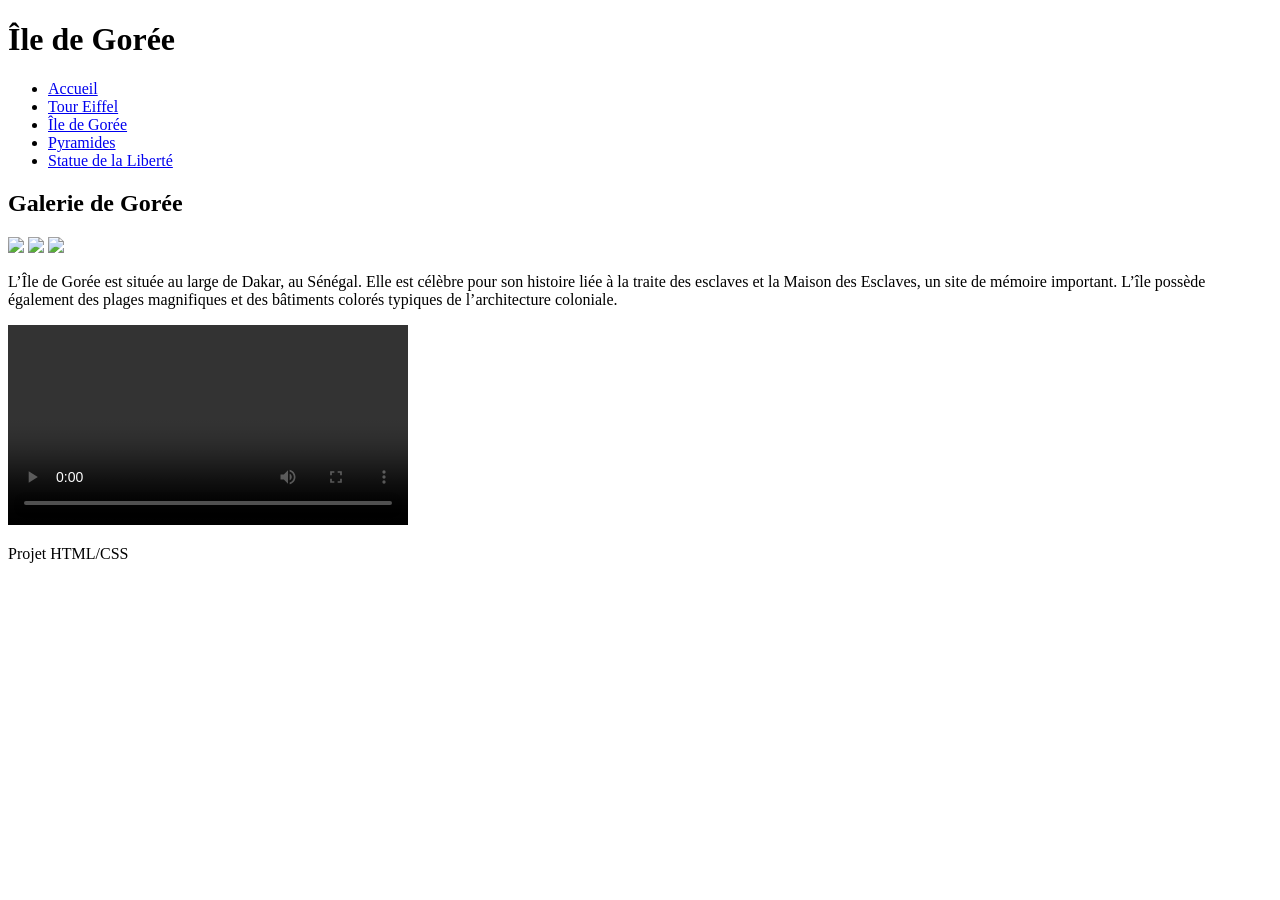
==== goree.html @ 7a69c359 "Add files via upload" ====
<!DOCTYPE html>
<html>
<head>
<meta charset="UTF-8">
<title>Île de Gorée</title>
<link rel="stylesheet" href="css/style.css">
</head>

<body>

<header>
<h1>Île de Gorée</h1>
</header>

<nav>
<ul>
<li><a href="index.html">Accueil</a></li>
<li><a href="tourEiffel.html">Tour Eiffel</a></li>
<li><a href="goree.html">Île de Gorée</a></li>
<li><a href="pyramides.html">Pyramides</a></li>
<li><a href="statue.html">Statue de la Liberté</a></li>
</ul>
</nav>

<section>
<h2>Galerie de Gorée</h2>

<div class="gallery">
<img src="images/goree.jpg" width="400">
<img src="images/goree1.jpg" width="400">
<img src="images/goree2.jpg" width="400">
</div>

<p>
        L’Île de Gorée est située au large de Dakar, au Sénégal.  
        Elle est célèbre pour son histoire liée à la traite des esclaves et la Maison des Esclaves, un site de mémoire important.  
        L’île possède également des plages magnifiques et des bâtiments colorés typiques de l’architecture coloniale.
</p>

<video width="400" controls>
<source src="video/goree.mp4" type="video/mp4">
</video>

</section>

<footer>
<p>Projet HTML/CSS</p>
</footer>

</body>
</html>
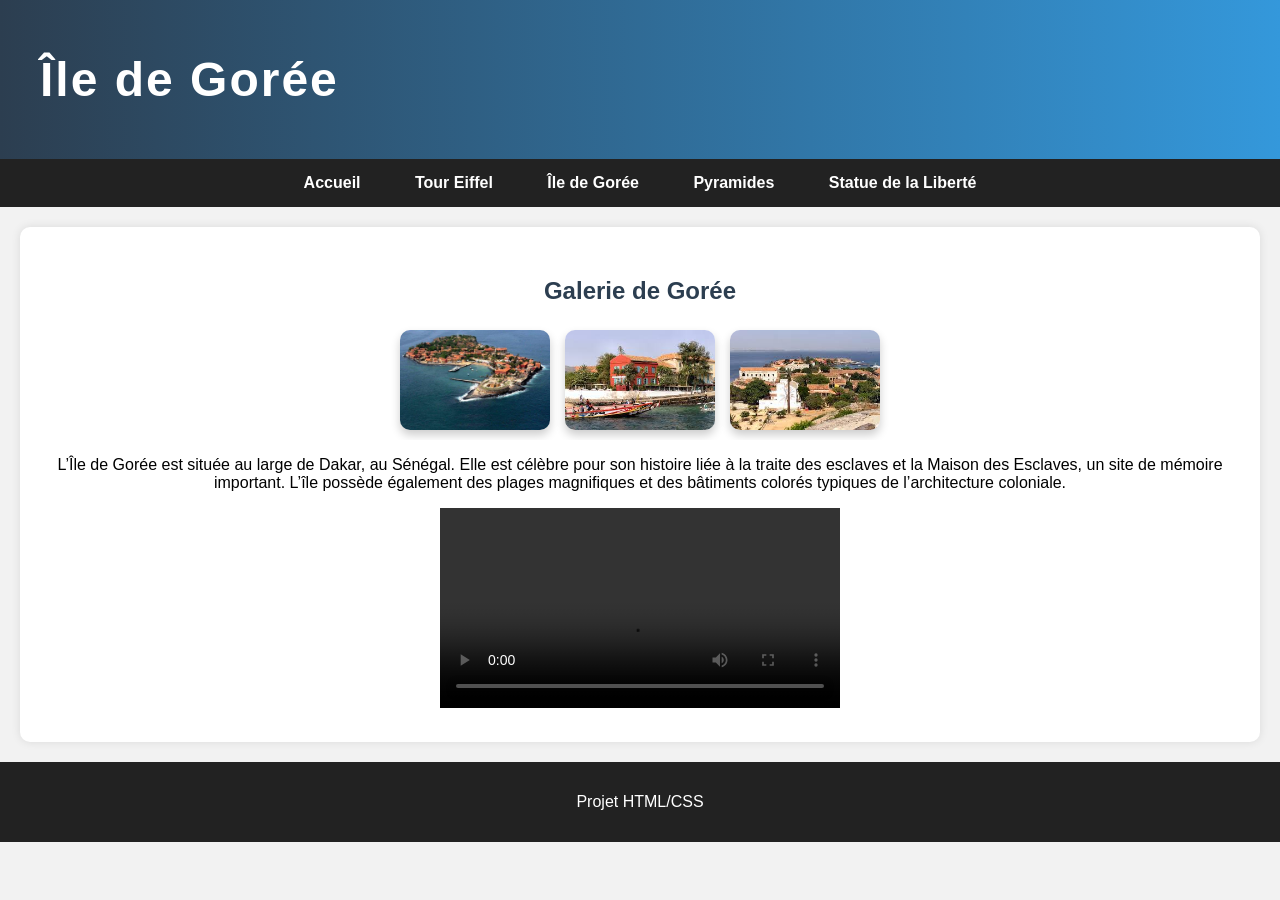
==== commit 36f0c233: "Initial commit" ====
--- a/goree.html
+++ b/goree.html
@@ -1,51 +1,51 @@
-<!DOCTYPE html>
-<html>
-<head>
-<meta charset="UTF-8">
-<title>Île de Gorée</title>
-<link rel="stylesheet" href="css/style.css">
-</head>
-
-<body>
-
-<header>
-<h1>Île de Gorée</h1>
-</header>
-
-<nav>
-<ul>
-<li><a href="index.html">Accueil</a></li>
-<li><a href="tourEiffel.html">Tour Eiffel</a></li>
-<li><a href="goree.html">Île de Gorée</a></li>
-<li><a href="pyramides.html">Pyramides</a></li>
-<li><a href="statue.html">Statue de la Liberté</a></li>
-</ul>
-</nav>
-
-<section>
-<h2>Galerie de Gorée</h2>
-
-<div class="gallery">
-<img src="images/goree.jpg" width="400">
-<img src="images/goree1.jpg" width="400">
-<img src="images/goree2.jpg" width="400">
-</div>
-
-<p>
-        L’Île de Gorée est située au large de Dakar, au Sénégal.  
-        Elle est célèbre pour son histoire liée à la traite des esclaves et la Maison des Esclaves, un site de mémoire important.  
-        L’île possède également des plages magnifiques et des bâtiments colorés typiques de l’architecture coloniale.
-</p>
-
-<video width="400" controls>
-<source src="video/goree.mp4" type="video/mp4">
-</video>
-
-</section>
-
-<footer>
-<p>Projet HTML/CSS</p>
-</footer>
-
-</body>
+<!DOCTYPE html>
+<html>
+<head>
+<meta charset="UTF-8">
+<title>Île de Gorée</title>
+<link rel="stylesheet" href="css/style.css">
+</head>
+
+<body>
+
+<header>
+<h1>Île de Gorée</h1>
+</header>
+
+<nav>
+<ul>
+<li><a href="index.html">Accueil</a></li>
+<li><a href="tourEiffel.html">Tour Eiffel</a></li>
+<li><a href="goree.html">Île de Gorée</a></li>
+<li><a href="pyramides.html">Pyramides</a></li>
+<li><a href="statue.html">Statue de la Liberté</a></li>
+</ul>
+</nav>
+
+<section>
+<h2>Galerie de Gorée</h2>
+
+<div class="gallery">
+<img src="images/goree.jpg" width="400">
+<img src="images/goree1.jpg" width="400">
+<img src="images/goree2.jpg" width="400">
+</div>
+
+<p>
+        L’Île de Gorée est située au large de Dakar, au Sénégal.  
+        Elle est célèbre pour son histoire liée à la traite des esclaves et la Maison des Esclaves, un site de mémoire important.  
+        L’île possède également des plages magnifiques et des bâtiments colorés typiques de l’architecture coloniale.
+</p>
+
+<video width="400" controls>
+<source src="video/goree.mp4" type="video/mp4">
+</video>
+
+</section>
+
+<footer>
+<p>Projet HTML/CSS</p>
+</footer>
+
+</body>
 </html>
--- a/css/style.css
+++ b/css/style.css
@@ -0,0 +1,104 @@
+body{
+    font-family: Arial, sans-serif;
+    margin:0;
+    background-color:#f2f2f2;
+}
+
+header{
+    background: linear-gradient(to right, #2c3e50, #3498db);
+    color:white;
+    display:flex;                 
+    align-items:center;           /* centre verticalement */
+    justify-content:space-between;/* espace entre logo et titre */
+    padding:20px 40px;
+    font-size:24px;
+    letter-spacing:2px;
+    text-align: center;
+}
+
+header img{
+    width:50px;
+    height:auto;
+}
+
+/* ===== Menu ===== */
+nav ul{
+    list-style:none;
+    background:#222;
+    padding:15px;
+    text-align:center;
+    margin:0;
+}
+
+nav ul li{
+    display:inline-block;  /* menu horizontal */
+    margin:0 10px;
+}
+
+nav ul li a{
+    color:white;
+    text-decoration:none;
+    font-weight:bold;
+    padding:8px 15px;
+    border-radius:5px;
+}
+
+nav ul li a:hover{
+    background:#3498db;
+    color:white;
+}
+
+/* ===== Section ===== */
+section{
+    padding:30px;
+    text-align:center;
+    background:white;
+    margin:20px;
+    border-radius:10px;
+    box-shadow:0 0 10px rgba(0,0,0,0.1);
+}
+
+/* ===== Images ===== */
+img{
+    margin-top:10px;
+    border-radius:10px;
+    box-shadow:0 5px 10px rgba(0,0,0,0.2);
+}
+
+/* ===== Footer ===== */
+footer{
+    background:#222;
+    color:white;
+    text-align:center;
+    padding:15px;
+    margin-top:20px;
+}
+
+/* ===== Titres ===== */
+h2{
+    color:#2c3e50;
+    margin-bottom:15px;
+}
+
+/* ===== Galerie horizontal ===== */
+.gallery{
+    display:flex;
+    justify-content:center;
+    gap:15px;
+    flex-wrap:nowrap;
+    overflow-x:auto;
+    padding-bottom:10px;
+    scroll-behavior:smooth;
+}
+
+.gallery img{
+    width:150px;  /* largeur reduite */
+    height:100px; /* hauteur reduite */
+    object-fit:cover;
+    transition: transform 0.3s, box-shadow 0.3s;
+}
+
+.gallery img:hover{
+    transform:scale(1.1);
+    box-shadow:0 10px 20px rgba(0,0,0,0.3);
+}
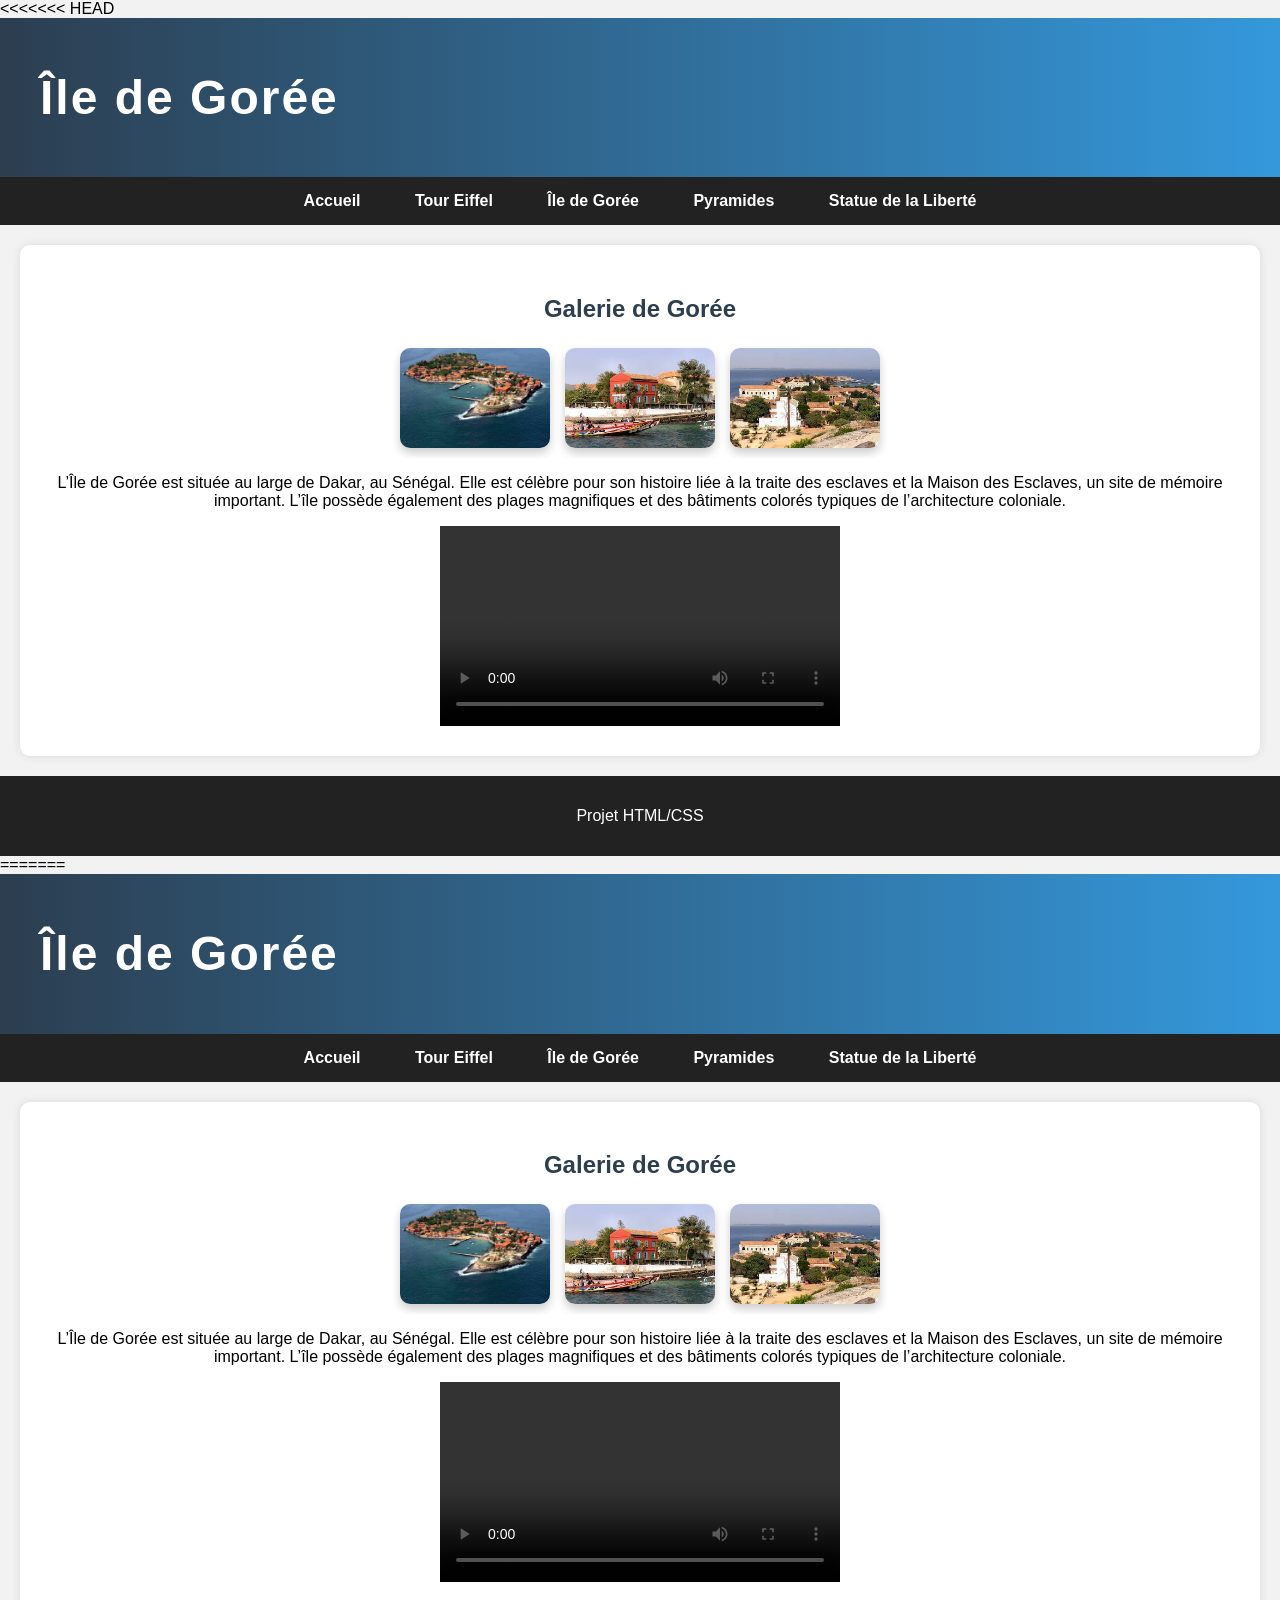
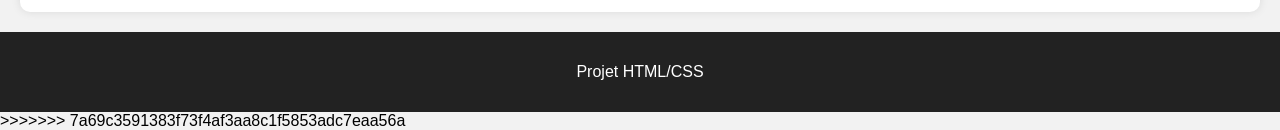
==== commit 4bfabbf4: "Fusion avec le dépôt distant" ====
--- a/goree.html
+++ b/goree.html
@@ -1,3 +1,4 @@
+<<<<<<< HEAD
 <!DOCTYPE html>
 <html>
 <head>
@@ -48,4 +49,56 @@
 </footer>
 
 </body>
+=======
+<!DOCTYPE html>
+<html>
+<head>
+<meta charset="UTF-8">
+<title>Île de Gorée</title>
+<link rel="stylesheet" href="css/style.css">
+</head>
+
+<body>
+
+<header>
+<h1>Île de Gorée</h1>
+</header>
+
+<nav>
+<ul>
+<li><a href="index.html">Accueil</a></li>
+<li><a href="tourEiffel.html">Tour Eiffel</a></li>
+<li><a href="goree.html">Île de Gorée</a></li>
+<li><a href="pyramides.html">Pyramides</a></li>
+<li><a href="statue.html">Statue de la Liberté</a></li>
+</ul>
+</nav>
+
+<section>
+<h2>Galerie de Gorée</h2>
+
+<div class="gallery">
+<img src="images/goree.jpg" width="400">
+<img src="images/goree1.jpg" width="400">
+<img src="images/goree2.jpg" width="400">
+</div>
+
+<p>
+        L’Île de Gorée est située au large de Dakar, au Sénégal.  
+        Elle est célèbre pour son histoire liée à la traite des esclaves et la Maison des Esclaves, un site de mémoire important.  
+        L’île possède également des plages magnifiques et des bâtiments colorés typiques de l’architecture coloniale.
+</p>
+
+<video width="400" controls>
+<source src="video/goree.mp4" type="video/mp4">
+</video>
+
+</section>
+
+<footer>
+<p>Projet HTML/CSS</p>
+</footer>
+
+</body>
+>>>>>>> 7a69c3591383f73f4af3aa8c1f5853adc7eaa56a
 </html>
